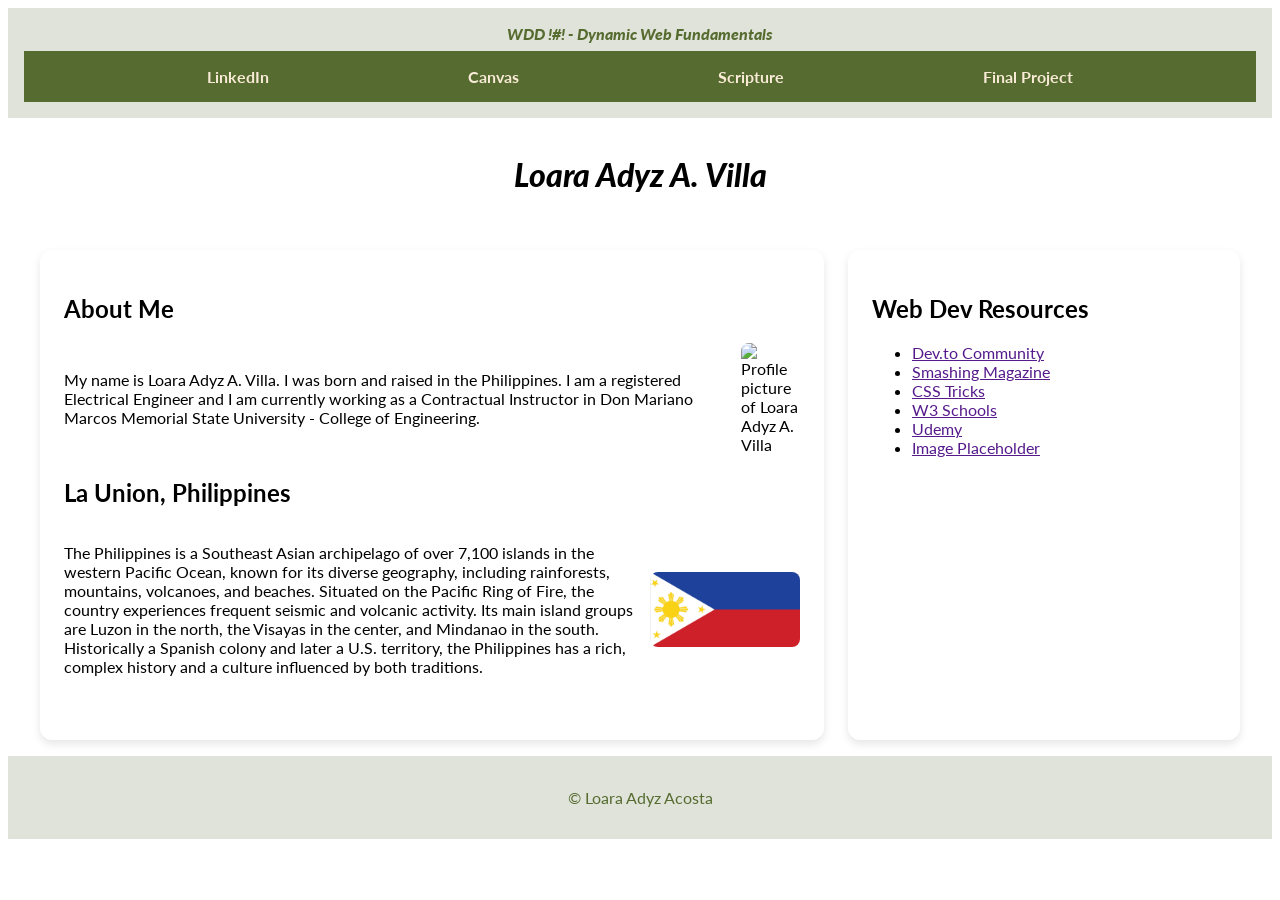
==== week01/index.html @ d042894c "week one project added - profile" ====
<!DOCTYPE html>
<html lang="en">
<head>
    <meta charset="UTF-8">
    <meta name="viewport" content="width=device-width, initial-scale=1.0">
    <title>WDD 131 – Dynamic Web Fundamentals – Loara Adyz A. Villa</title>
    <meta name="description" content="WDD 131 – Dynamic Web Fundamentals | Profile of Loara Adyz Villa. Explore my background, skills, and interests shared in this personal profile page.">
    <meta name="author" content="Loara Adyz A. Villa">
    <link rel="stylesheet" href="styles/base.css">
    <script src="/scripts/getdates.js" defer></script>
    <link rel="preconnect" href="https://fonts.googleapis.com">
    <link rel="preconnect" href="https://fonts.gstatic.com" crossorigin>
    <link href="https://fonts.googleapis.com/css2?family=Lato:ital,wght@0,400;0,700;1,900&display=swap" rel="stylesheet">
</head>
<body>
    <header>
        <span id="course-title">WDD !#! - Dynamic Web Fundamentals</span>
        <nav>
            <ul>
                <li><a href="www.linkedin.com/in/engr-villa">LinkedIn</a></li>
                <li><a href="https://byupw.instructure.com/">Canvas</a></li>
                <li><a href="https://www.churchofjesuschrist.org/study/scriptures/bofm/jacob/5?lang=eng&id=p61-p62#p61">Scripture</a></li>
                <li><a href="#">Final Project</a></li>
            </ul>
        </nav>
    </header>
    <main>
        <h1>Loara Adyz A. Villa</h1>
      
        <!-- About Me Section -->
        <section class="card about">
          <h2>About Me</h2>
          <div class="about-block">
            <p>
              My name is Loara Adyz A. Villa. I was born and raised in the Philippines. 
              I am a registered Electrical Engineer and I am currently working as a 
              Contractual Instructor in Don Mariano Marcos Memorial State University - 
              College of Engineering.
            </p>
            <img src="images/LoaraVilla.jpg" alt="Profile picture of Loara Adyz A. Villa">
          </div>
      
          <h2>La Union, Philippines</h2>
          <div class="about-block reverse">
            <img src="images/FlagPhilippines.jpg.webp" alt="Flag of the Philippines">
            <p>
              The Philippines is a Southeast Asian archipelago of over 7,100 islands in 
              the western Pacific Ocean, known for its diverse geography, including 
              rainforests, mountains, volcanoes, and beaches. Situated on the Pacific 
              Ring of Fire, the country experiences frequent seismic and volcanic activity. 
              Its main island groups are Luzon in the north, the Visayas in the center, 
              and Mindanao in the south. Historically a Spanish colony and later a U.S. 
              territory, the Philippines has a rich, complex history and a culture influenced 
              by both traditions.
            </p>
          </div>
        </section>
      
        <!-- Web Dev Resources Section -->
        <section class="card resources">
          <h2>Web Dev Resources</h2>
          <ul>
            <li><a href="">Dev.to Community</a></li>
            <li><a href="">Smashing Magazine</a></li>
            <li><a href="">CSS Tricks</a></li>
            <li><a href="">W3 Schools</a></li>
            <li><a href="">Udemy</a></li>
            <li><a href="">Image Placeholder</a></li>
          </ul>
        </section>
      </main>
    <footer>
        <p class="credits">
            <span id="currentyear">&copy; Loara Adyz Acosta</span>
        </p>
        <p id="lastModified"></p>
    </footer>
</body>
</html>
---- week01/styles/base.css ----
/*font styles and colors*/
h1, #course-title {
    font-family: "Lato", sans-serif;
    font-weight: 900;
    font-style: italic;
}

header {
    font-family: "Lato", sans-serif;
  font-weight: 700;
  font-style: normal;
}

body{
    font-family: "Lato", sans-serif;
    font-weight: 400;
    font-style: normal;
}
/*Layout Styles*/

nav a:hover {
    border: #556b2f solid 1px;
    border-radius: 8px;
    background-color: #fffdd0;
    color: #556b2f;
}
nav {
    background-color: #556b2f;
    margin:0 auto;
    max-width: 1800px;
    margin-top: 0.5rem;            /* space between heading and nav */
}
nav ul{

    list-style-type: none;
    margin: 0;
    padding: 0;
    display: flex;
    justify-content: space-evenly;
}
header, footer {
    display: block;
    padding: 1rem;
    background-color: #e0e3d9;
    color: #556b2f;
    text-align: center;
}
nav a {
    display: block;
    color:antiquewhite;
    text-align: center;
    padding:1rem;
    display: block;
    text-decoration: none;
}
@media (min-width: 640px) {

    nav ul {
        display: flex;
        justify-content: space-evenly;
        align-items: center;
    }
}

/* Main container */
main {
    max-width: 1200px;
    margin: 0 auto;
    display: grid;
    grid-template-columns: 2fr 1fr; /* About Me = 2/3, Resources = 1/3 */
    gap: 1.5rem;
    padding: 1rem;
  }
  
  main > h1 {
    grid-column: 1 / -1; /* span across both columns */
    text-align: center;
    margin-bottom: 2rem;
  }
  
  /* Card styling */
  .card {
    background: #fff;
    border-radius: 12px;
    padding: 1.5rem;
    box-shadow: 0 4px 8px rgba(0,0,0,0.1);
  }
  
  /* About section blocks */
  .about-block {
    display: flex;
    align-items: center;
    gap: 1rem;
    margin-bottom: 1.5rem;
  }
  
  .about-block img {
    width: 150px;   /* keep images small */
    height: auto;
    border-radius: 8px;
  }
  
  /* Reverse layout (flag on left, text on right) */
  .about-block.reverse {
    flex-direction: row-reverse;
  }
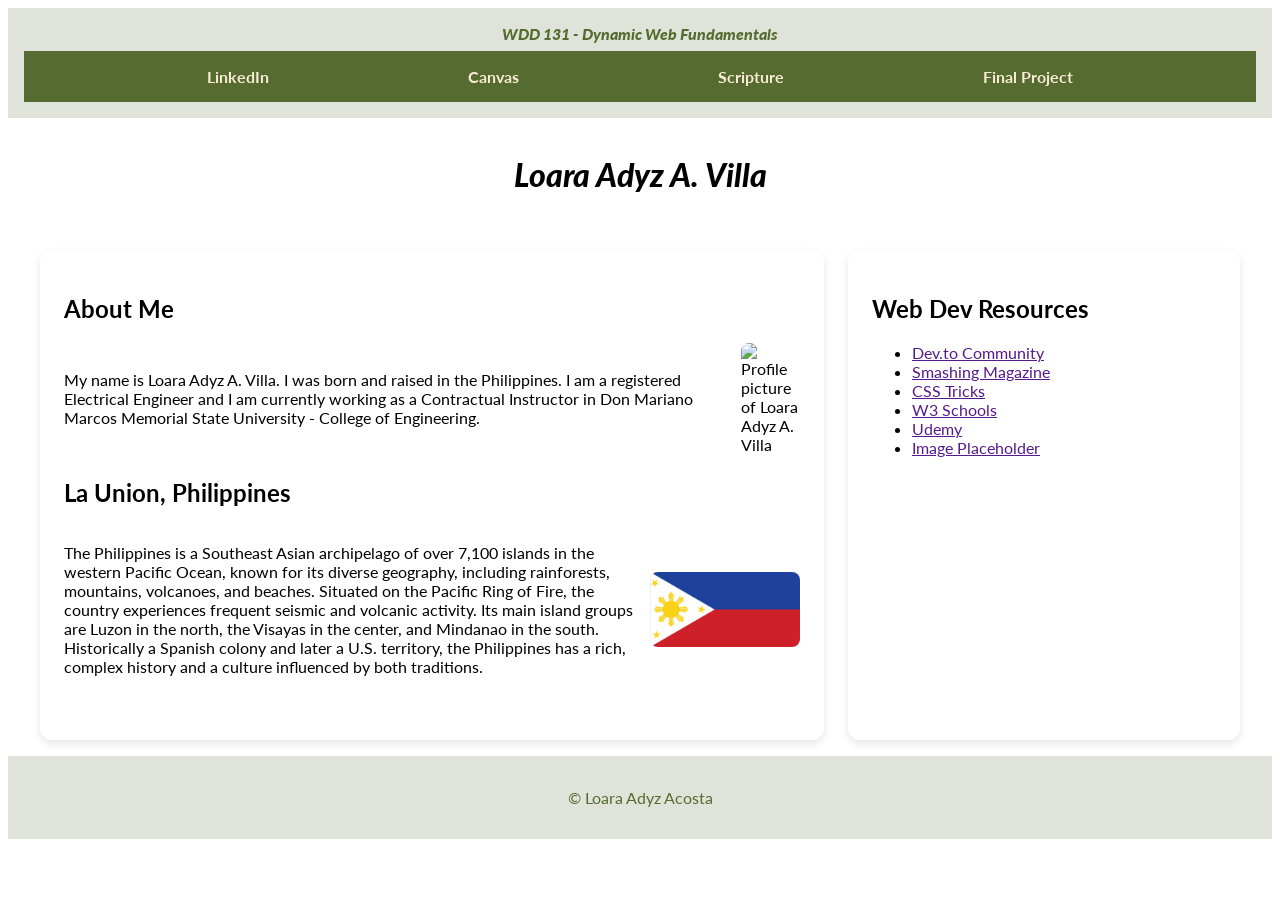
==== commit 82dc1d0c: "added WDD131" ====
--- a/week01/index.html
+++ b/week01/index.html
@@ -14,7 +14,7 @@
 </head>
 <body>
     <header>
-        <span id="course-title">WDD !#! - Dynamic Web Fundamentals</span>
+        <span id="course-title">WDD 131 - Dynamic Web Fundamentals</span>
         <nav>
             <ul>
                 <li><a href="www.linkedin.com/in/engr-villa">LinkedIn</a></li>
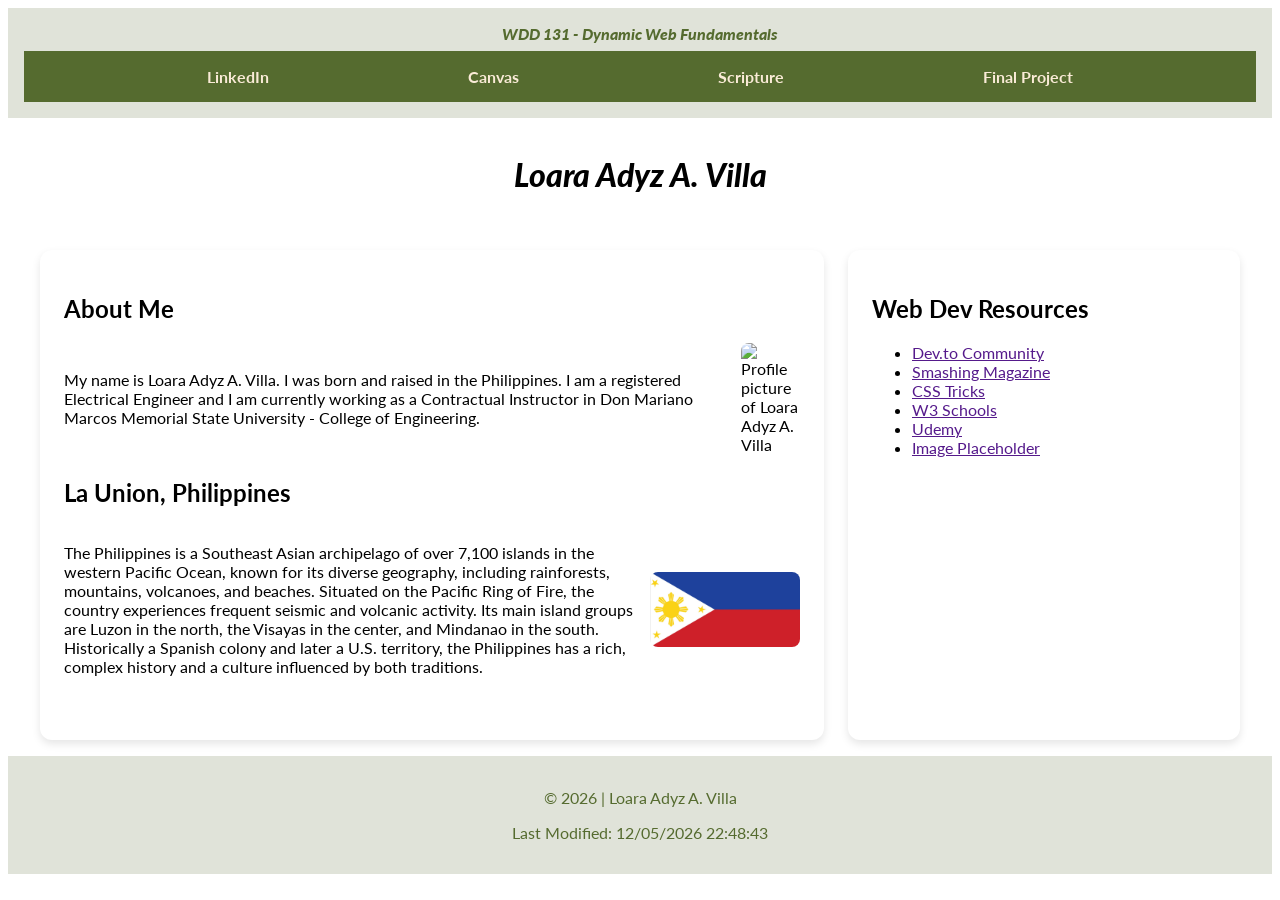
==== commit d7aabd5a: "scripts js added" ====
--- a/week01/index.html
+++ b/week01/index.html
@@ -7,7 +7,7 @@
     <meta name="description" content="WDD 131 – Dynamic Web Fundamentals | Profile of Loara Adyz Villa. Explore my background, skills, and interests shared in this personal profile page.">
     <meta name="author" content="Loara Adyz A. Villa">
     <link rel="stylesheet" href="styles/base.css">
-    <script src="/scripts/getdates.js" defer></script>
+    <script src="scripts/getdates.js" defer></script>
     <link rel="preconnect" href="https://fonts.googleapis.com">
     <link rel="preconnect" href="https://fonts.gstatic.com" crossorigin>
     <link href="https://fonts.googleapis.com/css2?family=Lato:ital,wght@0,400;0,700;1,900&display=swap" rel="stylesheet">
